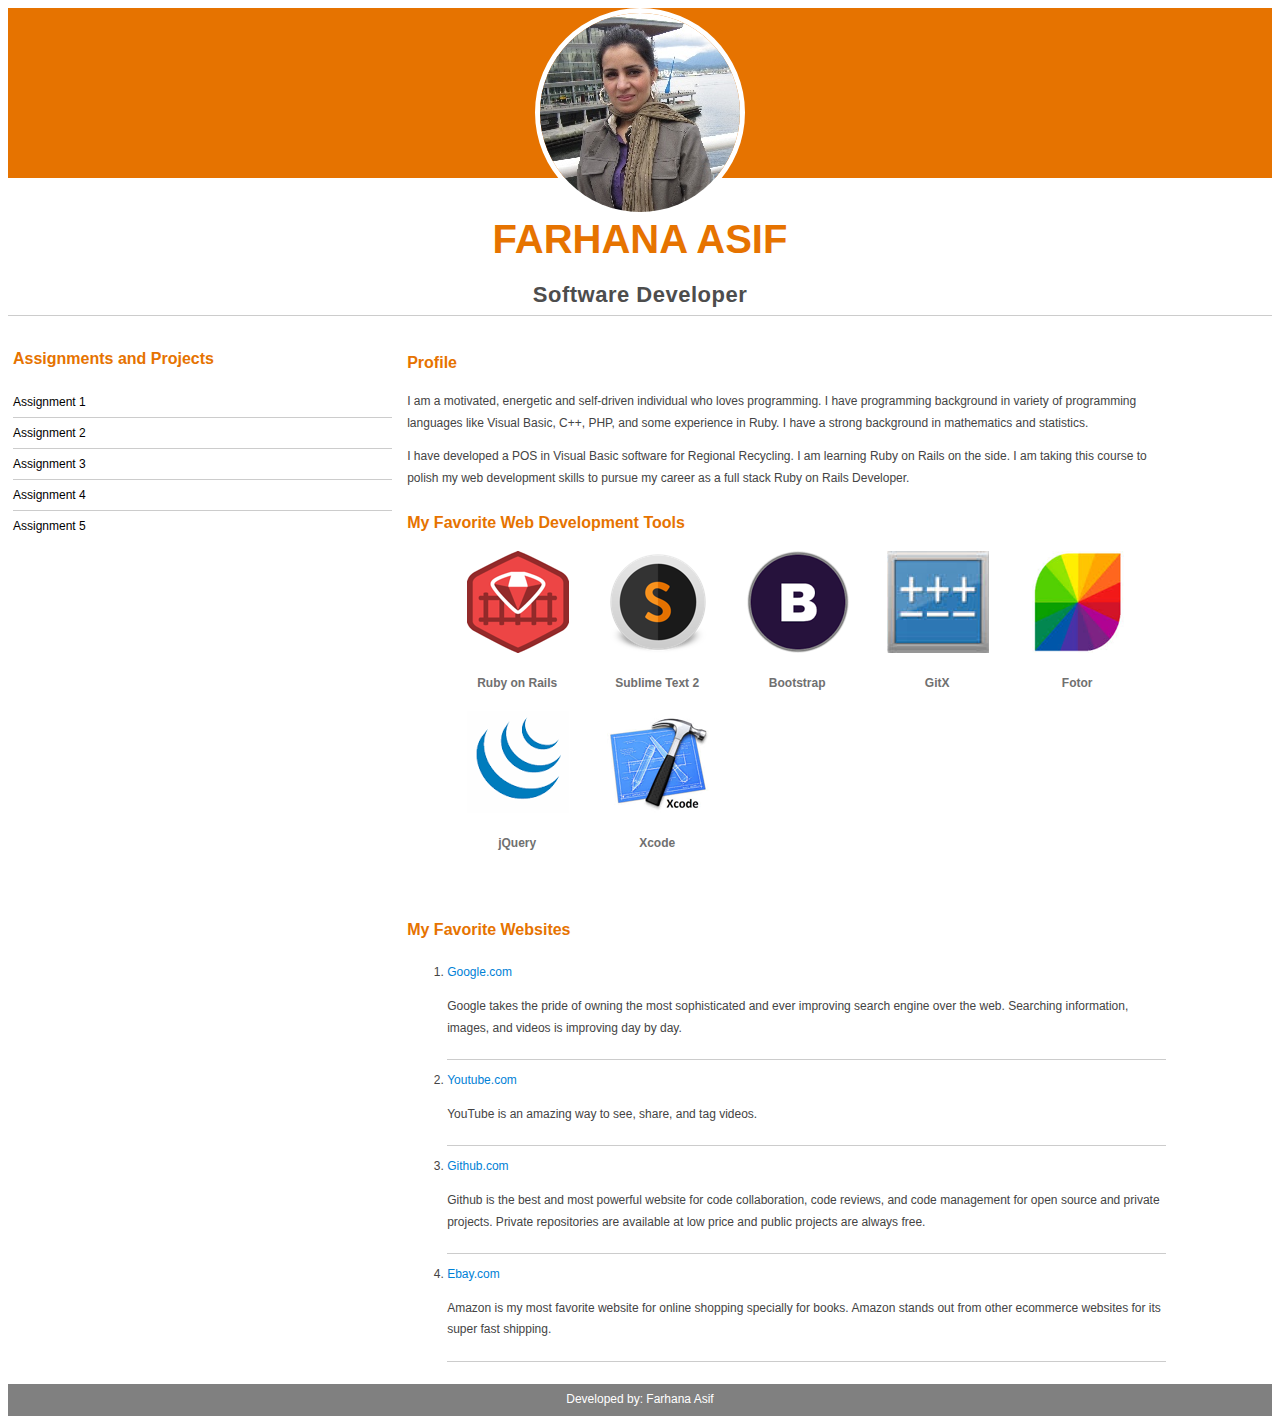
==== assignments/index.html @ c46ed2e1 "Assignment1" ====
<!doctype html>
<!--
  last modified: 26.02.2016  by Farhana Asif
  author: Farhana Asif
  email: farhana.asif@gmail.com
  Description: Homepage of the Comp1950.
-->
<html lang="en">
  <head>
    <meta charset="utf-8">

    <title>Farhana Asif</title>
    <meta name="description" content="COMP1950 Homepage Farhana Asif">
    <meta name="author" content="Farhana Asif">

    <link rel="stylesheet" href="css/styles.css?v=1.1">
    <!--
    * Enable HTML5 scripting for older versions of IE.
    * New markups should only appear to users viewing the page with IE prior to version 9:
    -->
    <!--[if lt IE 9]>
    <script src="http://html5shiv.googlecode.com/svn/trunk/html5.js"></script>
    <![endif]-->
  </head>

  <body>
    <!-- Site header with profile picture -->
    <header>
      <div class="profile-picture">
        <figure>
          <img src="images/profile-picture-farhana.jpg" alt="Profile pictures"/>
        </figure>
      </div>

      <div class="clear"></div>
      <h1>Farhana Asif</h1>
      <h2>Software Developer</h2>
    </header>

    <!-- Left site navigation for assignments -->
    <nav>
      <h2>Assignments and Projects</h2>
       <ul class="nav-listing">
        <li class="nav-listing"><a href="index.html">Assignment 1</a></li>
        <li class="nav-listing"><a href="favorite-places.html">Assignment 2</a></li>
        <li class="nav-listing"><a href="#">Assignment 3</a></li>
        <li class="nav-listing"><a href="#">Assignment 4</a></li>
        <li class="nav-listing"><a href="#">Assignment 5</a></li>
       </ul>
    </nav>

    <!-- profile section of the page -->
    <main>
      <section id="bio">
        <h2>Profile</h2>
        <div>
          <p>I am a motivated, energetic and self-driven individual who loves programming. I have programming background in variety of programming languages like Visual Basic, C++, PHP, and some experience in Ruby. I have a strong background in mathematics and statistics.
          </p>
          <p>I have developed a POS in Visual Basic software for Regional Recycling. I am learning Ruby on Rails on the side. I am taking this course to polish my web development skills to pursue my career as a full stack Ruby on Rails Developer.
          </p>
        </div>
      </section>

      <section id="tools-listing">
        <h2>My Favorite Web Development Tools</h2>
        <ul>
          <li>
            <a href="http://rubyonrails.org/" target="_blank">
              <figure><img src="images/tools-logos/ror-logo.png" alt="Ruby on Rails"></figure>
              <p>Ruby on Rails</p>
            </a>
          </li>
          <li>
            <a href="http://www.sublimetext.com/2" target="_blank">
              <figure><img src="images/tools-logos/sublime-logo.png" alt="Sublime Text 2"></figure>
              <p>Sublime Text 2</p>
            </a>
          </li>
          <li>
            <a href="http://getbootstrap.com/" target="_blank">
              <figure><img src="images/tools-logos/bootstap-logo.png" alt="Bootstrap"></figure>
              <p>Bootstrap</p>
            </a>
          </li>
          <li>
            <a href="http://gitx.frim.nl/" target="_blank">
              <figure><img src="images/tools-logos/gitx-logo.png" alt="GitX"></figure>
              <p>GitX</p>
            </a>
          </li>
          <li>
            <a href="https://www.fotor.com/" target="_blank">
              <figure><img src="images/tools-logos/fotor-logo.png" alt="Fotor"></figure>
              <p>Fotor</p>
            </a>
          </li>
          <li>
            <a href="https://jquery.com/" target="_blank">
              <figure><img src="images/tools-logos/jquery-logo.png" alt="jQuery"></figure>
              <p>jQuery</p>
            </a>
          </li>
          <li>
            <a href="https://developer.apple.com/xcode/" target="_blank">
              <figure><img src="images/tools-logos/xcode-logo.png" alt="Xcode"></figure>
              <p>Xcode</p>
            </a>
          </li>
        </ul>
      </section>

      <div class="clear"></div>

      <section id="site-listing">
        <h2>My Favorite Websites</h2>
        <ol>
          <li>
            <a href="http://www.google.com/">Google.com</a>
            <p>Google takes the pride of owning the most sophisticated and ever improving search engine over the web. Searching information, images, and videos is improving day by day.</p>
          </li>
          <li>
            <a href="http://www.youtube.com/">Youtube.com</a>
            <p>YouTube is an amazing way to see, share, and tag videos.</p>
          </li>
          <li>
            <a href="http://www.github.com/">Github.com</a>
            <p>Github is the best and most powerful website for code collaboration, code reviews, and code management for open source and private projects. Private repositories are available at low price and public projects are always free.
            </p>
          </li>
          <li>
            <a href="http://www.github.com/">Ebay.com</a>
            <p>Amazon is my most favorite website for online shopping specially for books. Amazon stands out from other ecommerce websites for its super fast shipping.
            </p>
          </li>
        </ol>
      </section>
    </main>

    <footer>Developed by: Farhana Asif</footer>

  </body>
</html>
---- assignments/css/styles.css ----
/* --------------------------------------------------------
Style Sheet for Farhana's web page

version: 1.1
last modified: 26.02.2016  by Farhana Asif
author: Farhana Asif
email: farhana.asif@gmail.com
website: TODO
----------------------------------------------------------*/

body{
  font-family: "Open Sans",Helvetica,Arial,sans-serif;
  font-size: 12px;
  line-height: 1.8;
}

h1{
  font-size: 24px;
  color: #4d4d4d;
}

h2{
  font-size: 16px;
  color: #e67300;
}
figure
{
  margin:0;
}


/* Header of the website */

header {
  color: #4d4d4d;
  text-align:center;
  margin:0 0 10px;
  border-bottom: 1px solid #ccc;
}

header > div.profile-picture {
  background-color: #e67300;
  height: 170px;
}

header > div.profile-picture img {
  border-radius: 50%;
  border: 5px solid #ffffff;
}

header > h1 {
  font-size: 40px;
  color: #e67300;
  text-transform: uppercase;
  margin: 0px;
}

header > h2 {
  font-size: 22px;
  letter-spacing: 0.5px;
  margin: 0px;
  color: #4d4d4d;
}

/* Main container of the page to hold contents */

main {
  color: #444444;
  width:60%;
  float:left;
  padding:10px;
}

/* Blank div to clear all floatings */
div.clear {
  clear:both;
  height: 25px;
}

/* Left site navigation for assignments */
nav {
    line-height:30px;
    width: 30%;
    float: left;
    padding: 5px;
}

aside.blog{
}

a:link {
  color: #0081d6;
  text-decoration: none;
}

ul.nav-listing {
  list-style-type: none;
  margin: 0;
  padding: 0;
}

li.nav-listing {
  font: 200 20px/1.5;
  border-bottom: 1px solid #ccc;
}

/* no border under the last element of nav */
li.nav-listing:last-child {
  border: none;
}

/* hover effect on the link */
li.nav-listing a {
  text-decoration: none;
  color: #000;
  display: block;
  width: 100%; /* should cover the whole div */

 /* Add transitional effects on the link */
  transition: font-size 0.3s ease, background-color 0.3s ease;
}

li.nav-listing a:hover {
  font-size: 25px;
  background: #f6f6f6;
}

/*section {
    width:50%;
    float:left;
    padding:10px;
}*/

#site-listing, #tools-listing, #fav-place-listing {
  margin-top: 20px;
}

/* child elements of tools-listing div */
#tools-listing > ul {
    list-style: none;
}

#tools-listing li {
    float: left;
    width: 100px;
    height: 140px;
    margin: 0 20px 20px;
}

#tools-listing p {
  text-align: center;
  color: #707070;
  font-weight: 900;
}

#tools-listing a:link {
  color: #444444;
  text-decoration: none;
}

/* hover effect on image hover */
#tools-listing img:hover {
  margin: 2px;
  border: 1px solid #C0C0C0;
  box-shadow: 0px 0px 1px rgba(255,255,255,0.9);
}

/* child elements of tools-listing div */
#site-listing > ol {
    display: block;
    margin-top: 10px;
}

#site-listing li {
    border-bottom: 1px solid #ccc;
    margin-bottom: 6px;
    padding: 4px 0px 8px;
    clear: both;
    width: 100%;
}
#fav-place-listing h1 {
  font-size: 18px;
  font-weight: bold;
  color: #e67300;
}
#fav-place-listing > ul {
    list-style: none;
}

#fav-place-listing > span {
  font-weight: bold;
}
/* mini image gallery for favorite places */
div.fav-place-img {
    margin: 5px;
    border: 1px solid #ccc;
    float: left;
    width: 200px;
}

div.fav-place-img:hover {
    border: 1px solid #777;
}

div.fav-place-img img {
    width: 100%;
    height: 140px;
}

div.desc {
    padding: 15px;
    text-align: center;
    color: #e67300;
}

div.desc > small{
  color: #000000;
}

/* site footer */
footer {
    background-color: #808080;
    color: white;
    clear: both;
    text-align: center;
    padding: 5px;
}
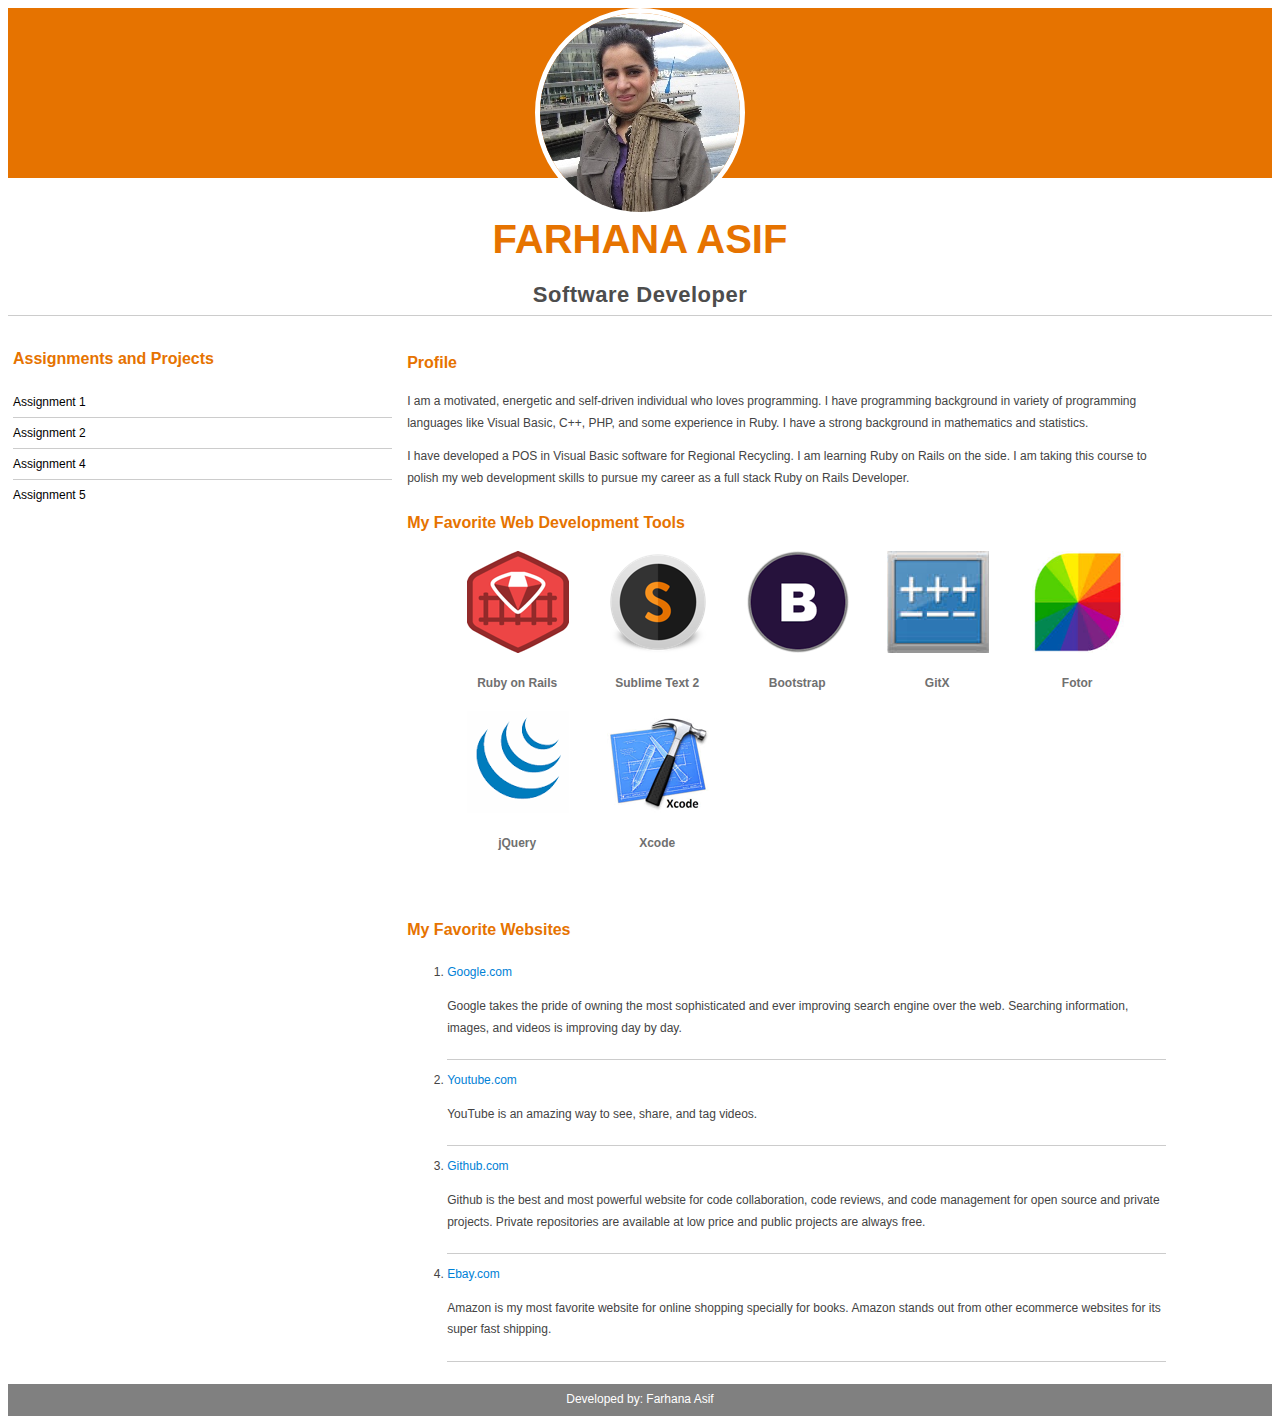
==== commit 3c39f9c1: "Working with layouts (#4)" ====
--- a/assignments/index.html
+++ b/assignments/index.html
@@ -14,6 +14,7 @@
     <meta name="author" content="Farhana Asif">
 
     <link rel="stylesheet" href="css/styles.css?v=1.1">
+    <link rel="alternate stylesheet" href="css/sararezaeiara_style.css?v=1.1" title="Sararezaeiara Style">
     <!--
     * Enable HTML5 scripting for older versions of IE.
     * New markups should only appear to users viewing the page with IE prior to version 9:
@@ -43,8 +44,7 @@
        <ul class="nav-listing">
         <li class="nav-listing"><a href="index.html">Assignment 1</a></li>
         <li class="nav-listing"><a href="favorite-places.html">Assignment 2</a></li>
-        <li class="nav-listing"><a href="#">Assignment 3</a></li>
-        <li class="nav-listing"><a href="#">Assignment 4</a></li>
+        <li class="nav-listing"><a href="assignment4/index.html">Assignment 4</a></li>
         <li class="nav-listing"><a href="#">Assignment 5</a></li>
        </ul>
     </nav>
--- a/assignments/css/sararezaeiara_style.css
+++ b/assignments/css/sararezaeiara_style.css
@@ -0,0 +1,239 @@
+/* --------------------------------------------------------
+Second Style Sheet for Farhana's web page
+Date: 05.03.2016  by Sara Rezaeiara
+author: Sara Rezaeiara
+
+----------------------------------------------------------*/
+
+body{
+  font-family: "times new roman",sans-serif;
+  font-size: 16px;
+  line-height: 1.8;
+  background-color:#E0D1DB;
+}
+
+h1{
+  font-size: 24px;
+  color: #4d4d4d;
+}
+
+h2{
+  font-size: 18px;
+  color: #3F2236;
+}
+
+figure
+{
+  margin:0;
+}
+
+section>h2{
+	text-decoration: underline;
+}
+
+img[alt]{
+	border:2px solid #3F2236;
+}
+
+
+/* Header of the website */
+
+header {
+  text-align:center;
+  margin:0 0 15px;
+  border-bottom: 1px solid #;
+}
+
+header > div.profile-picture {
+  height: 170px;
+  background-image:url("../images/header-image.jpg");
+  background-repeat:no-repeat;
+  background-position:left;
+  background-color:white;
+  
+}
+
+header > div.profile-picture img {
+  border-radius: 10%;
+  border: 4px solid #3F2236;
+}
+
+header > h1 {
+  font-size: 40px;
+   font-style:italic;
+  color: #2C2038;
+  text-transform: uppercase;
+  margin: 0px;
+}
+
+header > h2 {
+  font-size: 22px;
+  font-style:italic;
+  letter-spacing: 0.5px;
+  margin: 0px;
+  color: #564F77;
+}
+
+/* Main container of the page to hold contents */
+
+main {
+  color: #444444;
+  width:60%;
+  float:left;
+  padding:10px;
+}
+
+/* Blank div to clear all floatings */
+div.clear {
+  clear:both;
+  height: 25px;
+}
+
+/* Left site navigation for assignments */
+nav {
+    line-height:30px;
+    width: 30%;
+    float: left;
+    padding: 5px;
+}
+
+aside.blog{
+}
+
+a:link {
+  color: #0081d6;
+  text-decoration: none;
+}
+
+ul.nav-listing {
+  list-style-type: none;
+  margin: 0;
+  padding: 0;
+}
+
+li.nav-listing {
+  border-bottom: 1px solid #142F54;
+}
+
+/* no border under the last element of nav */
+li.nav-listing:last-child {
+  border: none;
+}
+
+/* hover effect on the link */
+li.nav-listing a {
+  text-decoration: none;
+  color: #000;
+  display: block;
+  width: 100%; /* should cover the whole div */
+  transition: font-size 0.0s ease, background-color 0.0s ease;
+}
+
+li.nav-listing a:hover {
+  background: #B598AD;
+  color:#453B13;
+  font-size:18px;
+}
+
+/*section {
+    width:50%;
+    float:left;
+    padding:10px;
+}*/
+
+#site-listing, #tools-listing {
+  margin-top: 20px;
+}
+
+/* child elements of tools-listing div */
+#tools-listing > ul {
+    list-style: none;
+}
+
+#tools-listing li {
+    float: left;
+    width: 100px;
+    height: 140px;
+    margin: 0 20px 20px;
+}
+
+#tools-listing p {
+  text-align: center;
+  color: #403D4F;
+  font-weight: 900;
+  font-size:14px;
+  
+}
+
+#tools-listing p:hover {
+  color: #8E6C31;
+  text-decoration: none;
+ text-decoration:underline;
+}
+
+
+#tools-listing p:visited {
+  color: #66141C;
+  text-decoration: none;
+}
+
+#tools-listing a:link {
+  color: #444444;
+  text-decoration: none;
+}
+
+
+
+/* hover effect on image hover */
+
+#tools-listing img:hover {
+  margin: 2px;
+  border-bottom: 4px solid #815200;
+   border-right: 4px solid #815200;
+  box-shadow: 0px 0px 1px rgba(255,255,255,0.9);
+}
+
+/* child elements of tools-listing div */
+#site-listing > ol {
+    display: block;
+    margin-top: 10px;
+}
+
+#site-listing li {
+    border-bottom: 1px solid #130C32;
+    margin-bottom: 6px;
+    padding: 4px 0px 8px;
+    clear: both;
+    width: 100%;
+}
+
+
+#site-listing a:link {
+    color:#4F173E;
+}
+#site-listing a:hover {
+    color:#35440A;
+	font-weight:bold;
+text-decoration:underline;
+}
+
+
+div.desc {
+    padding: 15px;
+    text-align: center;
+    color: #e67300;
+}
+
+div.desc > small{
+  color: #000000;
+}
+
+/* site footer */
+footer {
+    background-color: #808080;
+    color: #3F2236;
+    clear: both;
+    text-align: center;
+    padding: 5px;
+	
+}
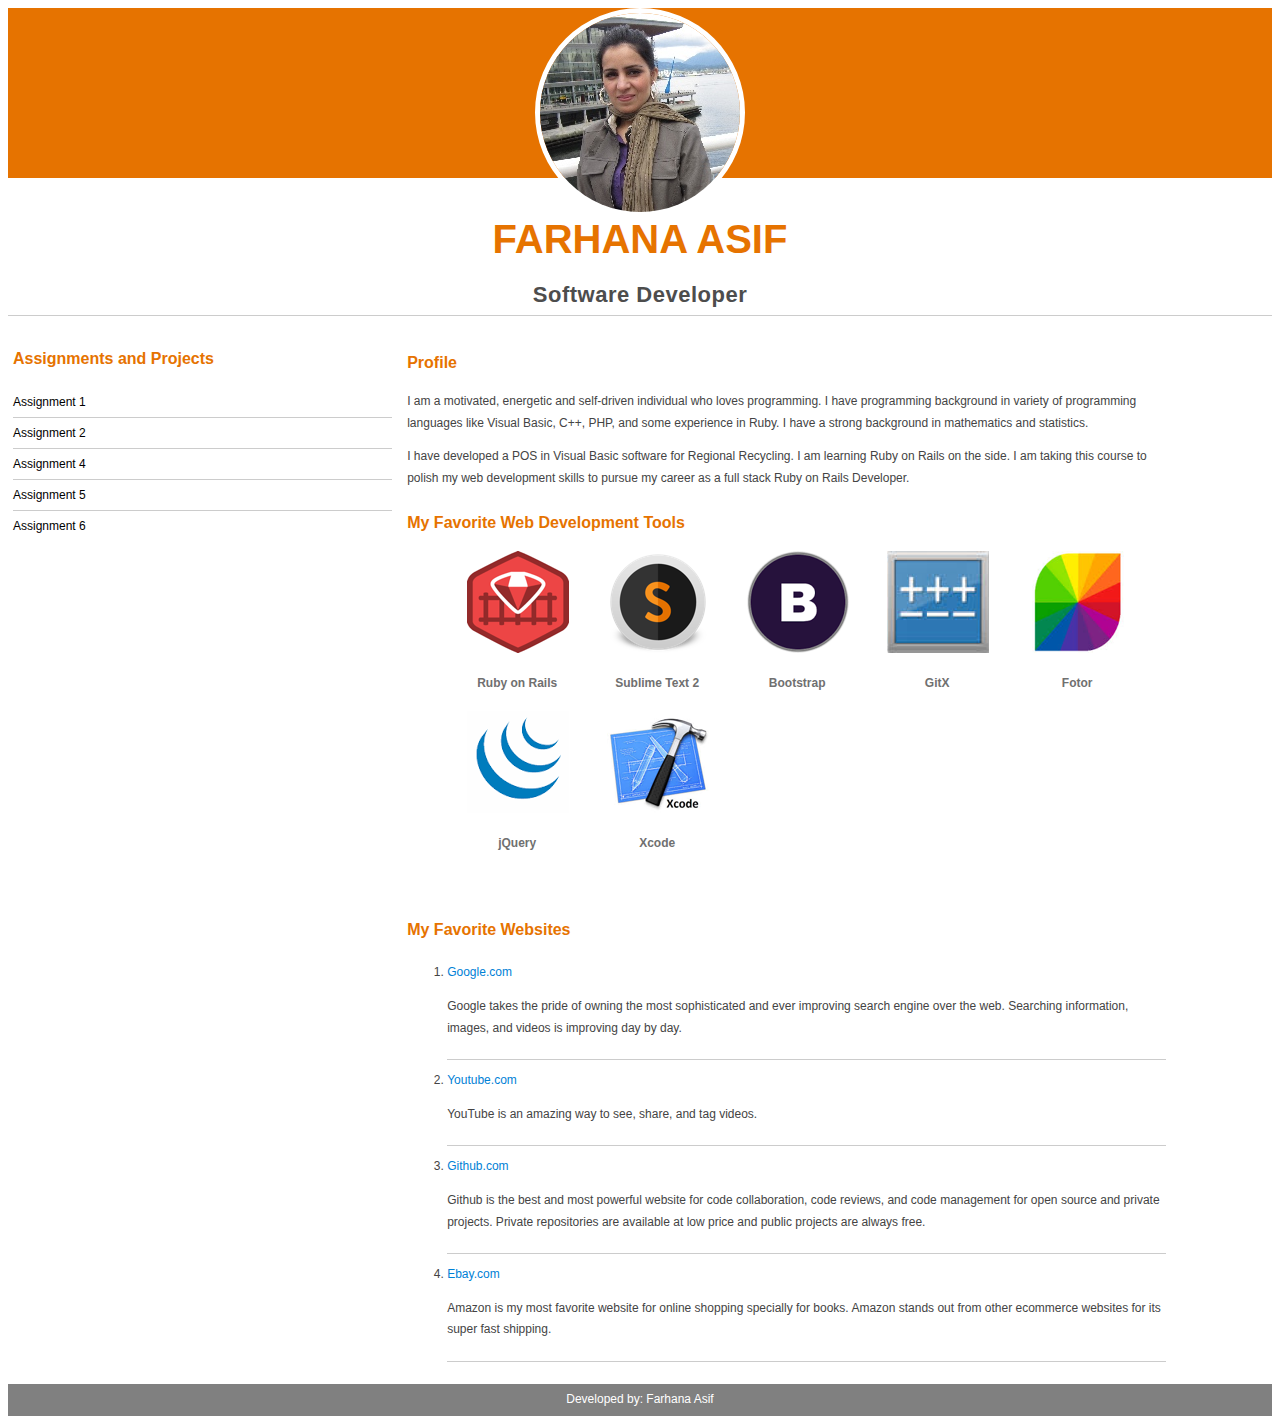
==== commit 21694928: "responsive designs and jquery (#5, #6)" ====
--- a/assignments/index.html
+++ b/assignments/index.html
@@ -45,7 +45,8 @@
         <li class="nav-listing"><a href="index.html">Assignment 1</a></li>
         <li class="nav-listing"><a href="favorite-places.html">Assignment 2</a></li>
         <li class="nav-listing"><a href="assignment4/index.html">Assignment 4</a></li>
-        <li class="nav-listing"><a href="#">Assignment 5</a></li>
+        <li class="nav-listing"><a href="assignment5/index.html">Assignment 5</a></li>
+        <li class="nav-listing"><a href="assignment6/index.html">Assignment 6</a></li>
        </ul>
     </nav>
 
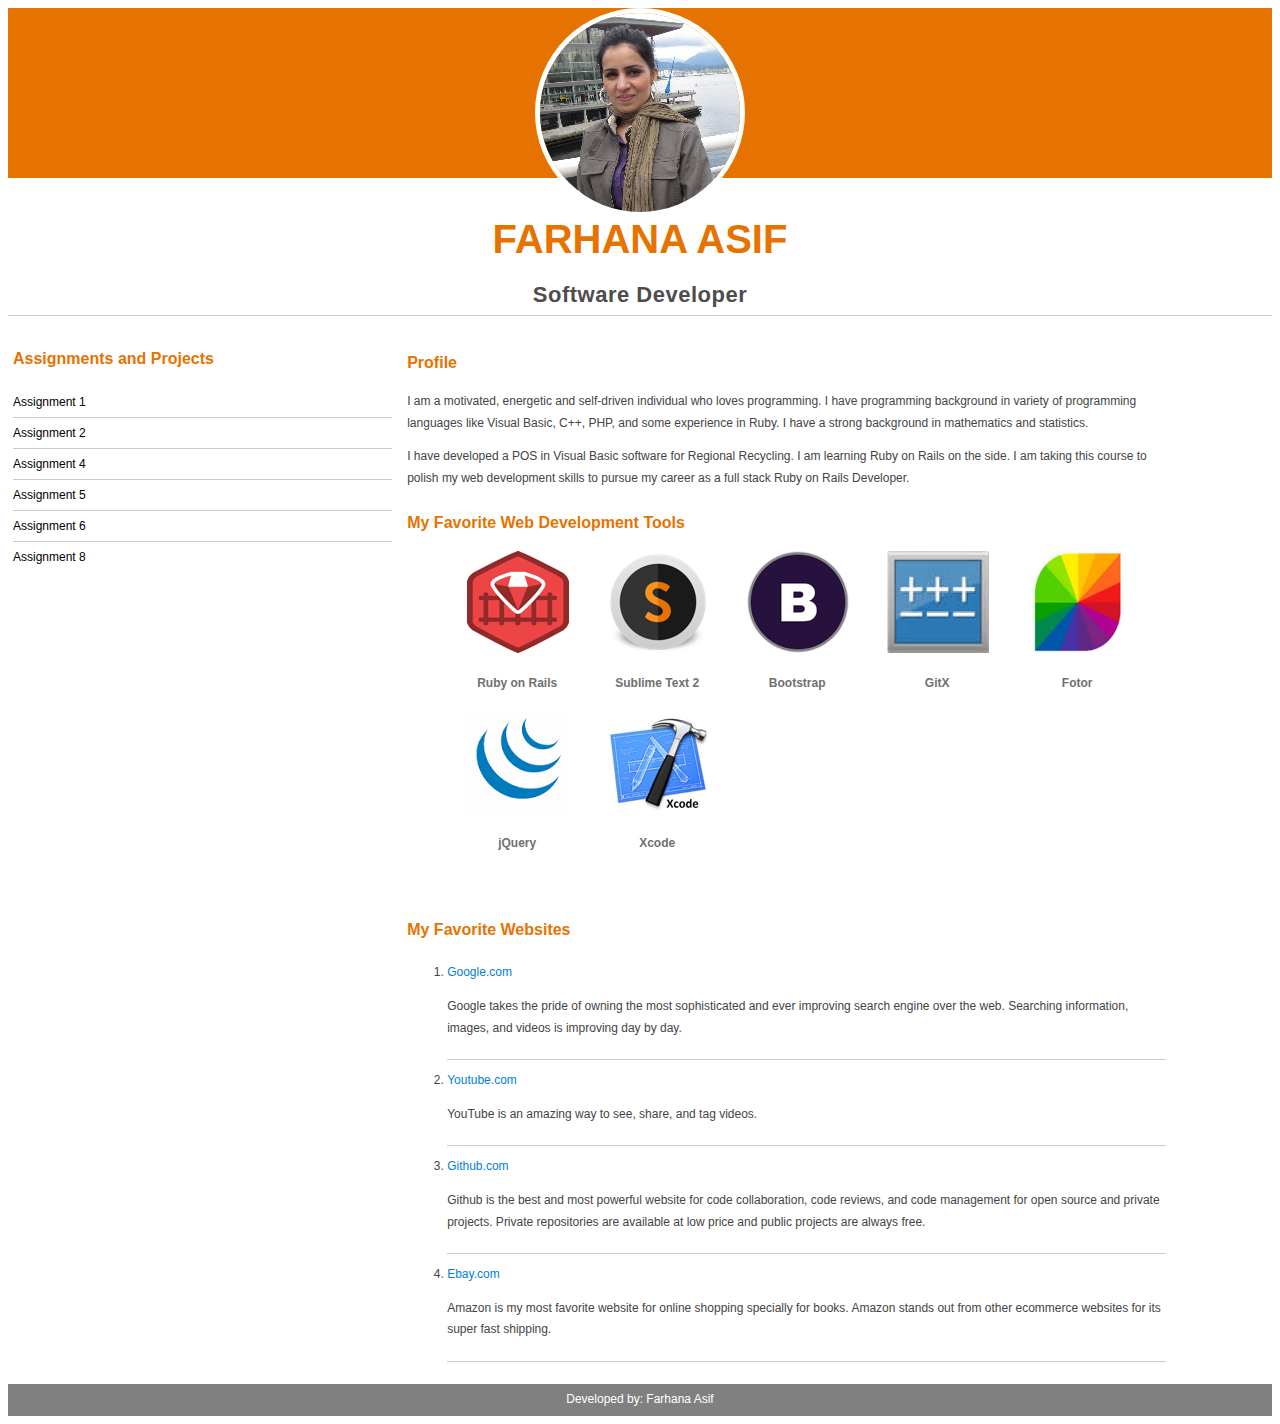
==== commit bc7448fe: "Working with CMS (Assignment#8)" ====
--- a/assignments/index.html
+++ b/assignments/index.html
@@ -47,6 +47,7 @@
         <li class="nav-listing"><a href="assignment4/index.html">Assignment 4</a></li>
         <li class="nav-listing"><a href="assignment5/index.html">Assignment 5</a></li>
         <li class="nav-listing"><a href="assignment6/index.html">Assignment 6</a></li>
+        <li class="nav-listing"><a href="https://pakistanicuisineblog.wordpress.com/" target="_blank">Assignment 8</a></li>
        </ul>
     </nav>
 
